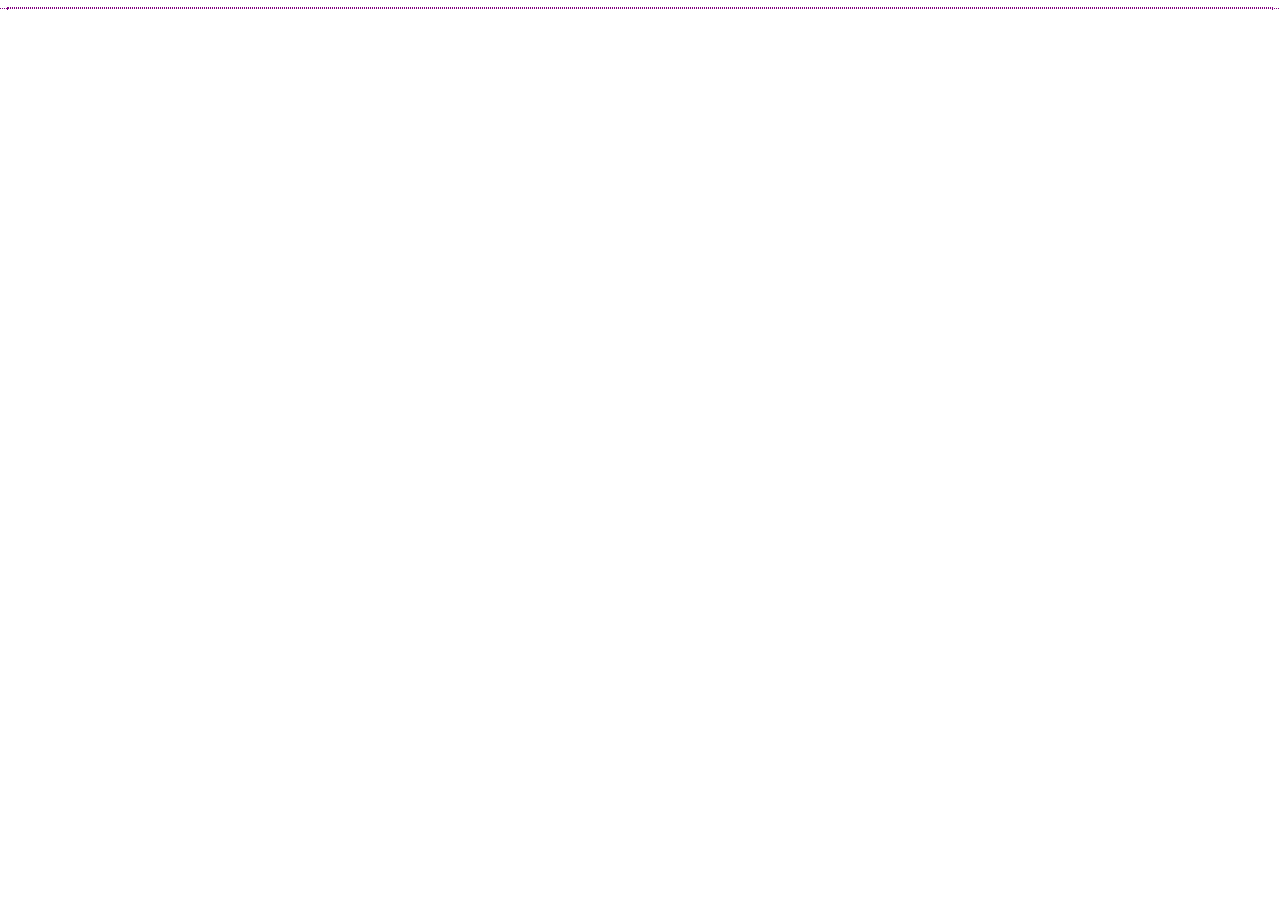
==== pacman/index.html @ dbc25884 "pacman" ====
<!DOCTYPE html>
<html lang="en">
<head>
  <meta charset="UTF-8">
  <meta name="viewport" content="width=, initial-scale=1.0">
  <meta http-equiv="X-UA-Compatible" content="ie=edge">
  <title>Pacman</title>
  <link rel="stylesheet" href="style.css">
</head>
<body>
  <script src="pacman.js"></script>
</body>
</html>
---- pacman/style.css ----
* {
  outline: 1px dotted purple;
}
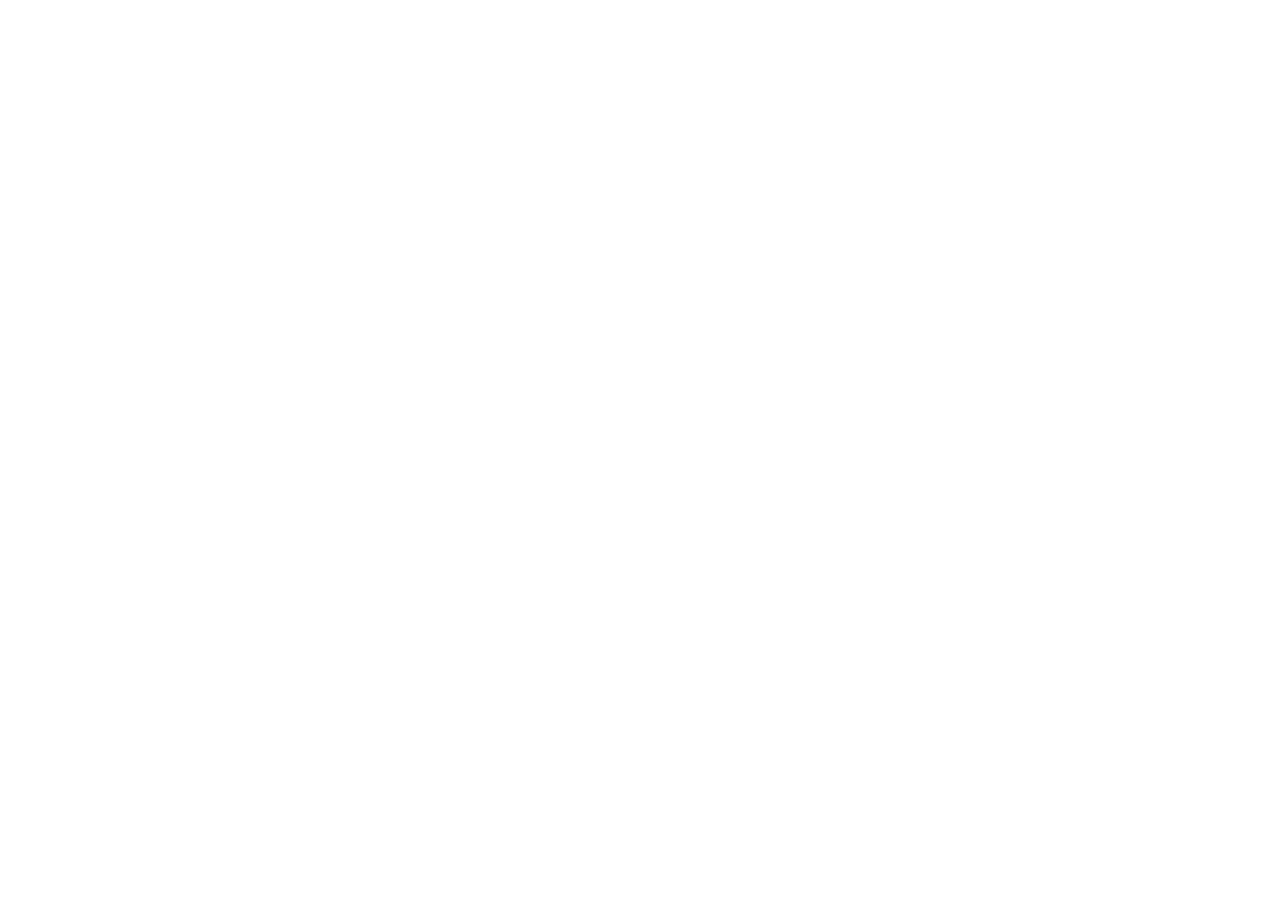
==== commit 62a4f673: "breakout" ====
--- a/pacman/index.html
+++ b/pacman/index.html
@@ -8,6 +8,29 @@
   <link rel="stylesheet" href="style.css">
 </head>
 <body>
+
+  <div class="wall"></div>
+  <div class="wall"></div>
+  <div class="wall"></div>
+  <div class="wall"></div>
+  <div class="wall"></div>
+  <div class="wall"></div>
+  <br>
+  <div class="wall"></div>
+  <div class="wall"></div>
+  <div class="wall"></div>
+  <div class="wall"></div>
+  <div class="wall"></div>
+  <div class="coin"></div>
+  <br>
+  <div class="wall"></div>
+  <div class="wall"></div>
+  <div class="wall"></div>
+  <div class="pacman"></div>
+  <div class="coin"></div>
+  <div class="coin"></div>
+
+
   <script src="pacman.js"></script>
 </body>
 </html>--- a/pacman/style.css
+++ b/pacman/style.css
@@ -1,3 +1,24 @@
-* {
+/* * {
   outline: 1px dotted purple;
+} */
+
+div {
+  width: 50px;
+  height: 50px;
+  margin: -2px;
+}
+
+.pacman {
+  background-image: url('/assets/pacman.png');
+  display: inline-block;
+}
+
+.wall {
+  background-image: url('/assets/wall.png');
+  display: inline-block;
+}
+
+.coin {
+  background-image: url('/assets/coin.png');
+  display: inline-block;
 }